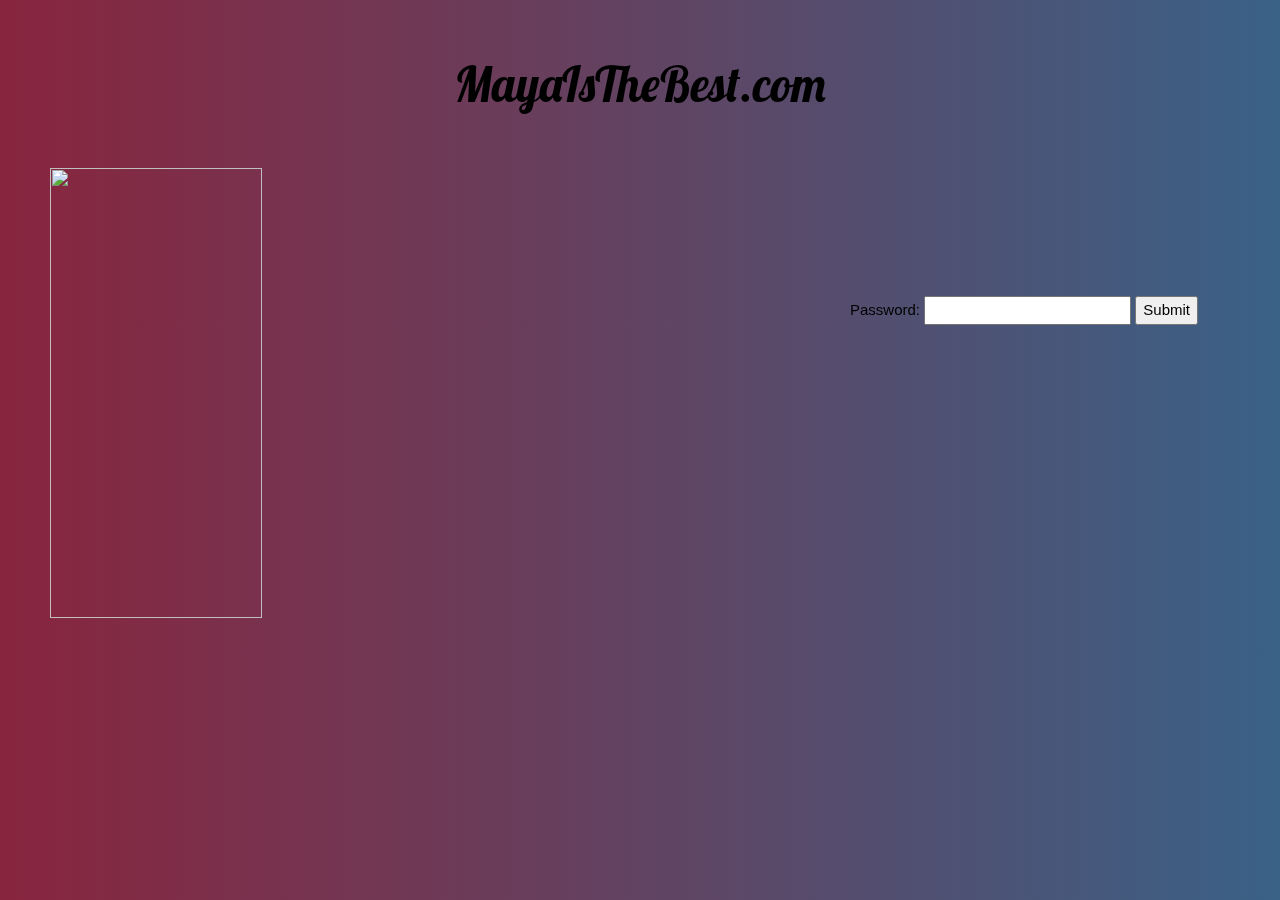
==== lvl5.html @ a471e2a7 "aye les go" ====
<!DOCTYPE html>
<html>
  <head>
    <link rel="stylesheet" href="./style.css">
    <link rel="stylesheet" href="https://www.w3schools.com/w3css/4/w3.css">
    <link rel="stylesheet" href="https://fonts.googleapis.com/css?family=Lobster">
    <title> Maya is the Best </title>
  </head>
  <body>
    <div class="w3-container w3-lobster webTitle">
      <p class="w3-xxxlarge">MayaIsTheBest.com</p>
    </div>
    <div class="flex-center">
        <div class="picture">
            <img src="./pizza/pizza.JPG" id="jib" class="jibjab">
        </div>
        <div class="pass2">
            <label for="pass6">Password: </label>
            <input id="pass6" type="password" required>
            <input type="submit" value="Submit" onclick="checkLvl5();">
        </div>
    </div>
    
  </body>
  <script type="text/javascript" src="./cringeScript.js"></script>
</html>
---- style.css ----
html { overflow-y: scroll; }

body {
    background: #3a6186;  /* fallback for old browsers */
    background: -webkit-linear-gradient(to right, #89253e, #3a6186);  /* Chrome 10-25, Safari 5.1-6 */
    background: linear-gradient(to right, #89253e, #3a6186); /* W3C, IE 10+/ Edge, Firefox 16+, Chrome 26+, Opera 12+, Safari 7+ */
     
}
.w3-lobster {
    font-family: "Lobster", serif;
  }
.webTitle {
    text-align: center
}

.column {
    float: left;
    width: 33.33%;
    padding: 5px;
}

.row {
    min-height: 100px;
    overflow: hidden;
}
  
  /* Clearfix (clear floats) */
.row::after {
    content: "";
    clear: both;
    display: table;
    /* overflow: auto; */
}
  
  /* Responsive layout - makes the three columns stack on top of each other instead of next to each other */
  /* @media screen and (max-width: 500px) {
    .column {
      width: 100%;
    } */ 

.sameerBitmoji {
    text-align: left;
    left: 50px;
    /* right: 50%; */
    /* right:30px; */
    position: fixed;
    height: 50%;
    z-index:-1;
}
.picture {
    text-align: left;
    left: 50px;
    right: 50%;
    /* right:30px; */
    position: fixed;
    height: 50%;
    z-index:-1;
}

.letter {
    text-align: center;
    font-family: 'Just Another Hand', cursive;
    font-size: 150%;
    /* margin-top: 50%; */
}

.pictah {
    text-align: left;
    left: 50px;
    right: 50%;
    /* right:30px; */
    position: fixed;
    height: 60%;
    z-index:-1;
}

.pictureVert {
    -webkit-transform: rotate(90deg);
    text-align: left;
    left: 50px;
    right: 50%;
    /* right:30px; */
    position: fixed;
    height: 30%;
    margin-top: 15%;
    z-index:-1;
}

/* .cursive {
  font-size:30px; 
  margin: 10px 50px; 
  letter-spacing: 6px; 
  font-weight: bold;
} */

 .flex-center {
    display: flex;
    justify-content: center;
    top: 50%;
    overflow: auto
  }

  .right {
      right: 5%;
      text-align: center;
      position: absolute;
  }
  .pass {
    margin-top: 6%;
    margin-left: 31%;
    display: none
  }
  .pass2 {
    margin-top: 10%;
    margin-left: 60%;
    z-index:2;
  }

  .test {
      /* text-align: right; */
      margin-top: 10%;
      margin-left:75%
  }

  .StartGame {
    margin-top: 20%;
    margin-left: 31%;
    display: none
  }

  .jibjab {
      width: 60%;
      height: 100%
  }

/*
.line-1{

    position: relative;
    width: 48em;
    margin: 0 auto;
    border-right: 2px solid rgba(255,255,255,.75);
    font-size: 130%;
    text-align: center;
    display: inline-block;
    vertical-align: middle;
    white-space: nowrap;
    overflow: hidden;
    transform: translateY(-25%);  
    font-family: 'Anonymous Pro', monospace;  
  
}

/* Animation */
/* .anim-typewriter{
  animation: typewriter 4s steps(44) 1s 1 normal both,
             blinkTextCursor 500ms steps(44) infinite normal;
}
@keyframes typewriter{
  from{width: 0;}
  to{width: 48em;}
}
@keyframes blinkTextCursor{
  from{border-right-color: rgba(255,255,255,.75);}
  to{border-right-color: transparent;}
} */
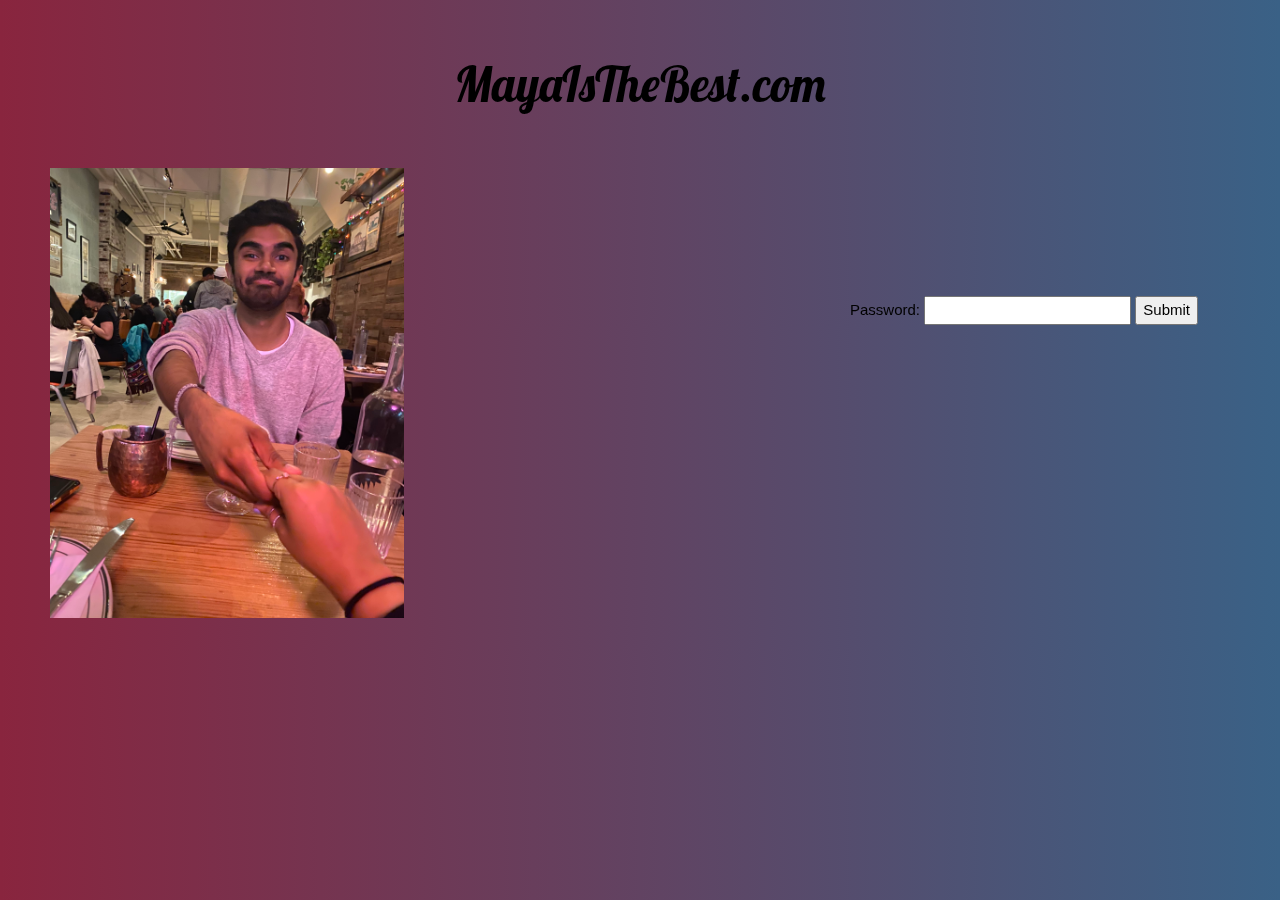
==== commit 7b417c1f: "more bug fixes" ====
--- a/lvl5.html
+++ b/lvl5.html
@@ -12,7 +12,7 @@
     </div>
     <div class="flex-center">
         <div class="picture">
-            <img src="./pizza/pizza.JPG" id="jib" class="jibjab">
+            <img src="./pizza/pizza.jpg" id="jib" class="jibjab">
         </div>
         <div class="pass2">
             <label for="pass6">Password: </label>
